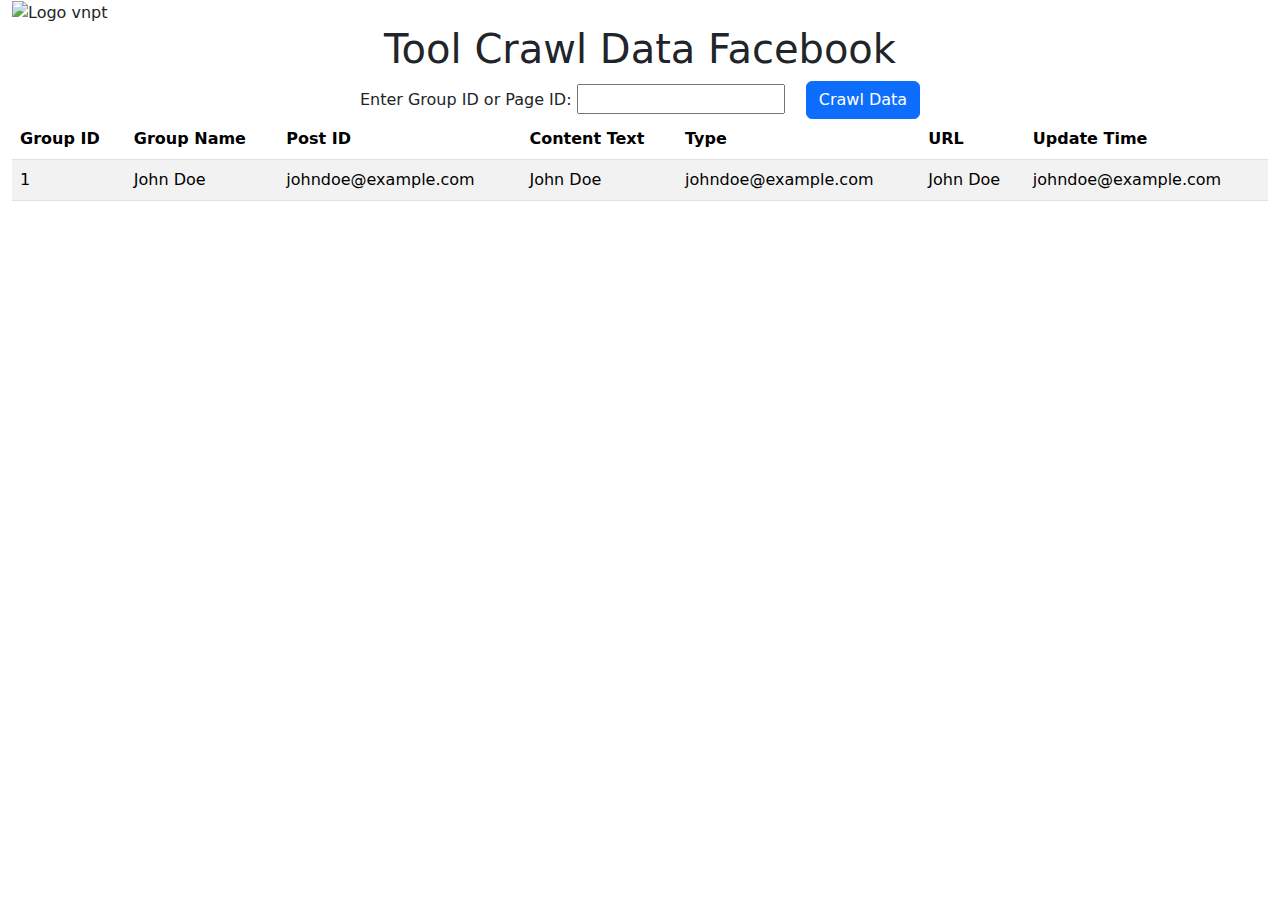
==== creawdata/src/main/resources/templates/index.html @ 42d7f55b "crawl data upload" ====
<!DOCTYPE html>
<html lang="en">
<head>
    <meta charset="UTF-8">
    <meta name="viewport" content="width=device-width, initial-scale=1.0">
    <title>Crawl Data</title>
    <link rel="stylesheet" th:href="@{/css/crawldata.css}">

    <script type="text/javascript" th:src="@{/js/crawlGroupFacebook.js}"></script>
    <link href="https://cdn.jsdelivr.net/npm/bootstrap@5.1.3/dist/css/bootstrap.min.css" rel="stylesheet">
    <script src="https://cdn.jsdelivr.net/npm/bootstrap@5.1.3/dist/js/bootstrap.bundle.min.js"></script>
</head>
<body>
    <div class="container-fluid">
        <div id="header" >
            <div class="img-container">
                <img class="image img-fluid" src="https://vnptit.vn/VNPT-IT-theme/images/logo.png" alt="Logo vnpt" >
              </div>             
        </div>

        <div class="content text-center">
            <h1 class="text-center fs-1 fs-sm-2 fs-md-3 fs-lg-4">Tool Crawl Data Facebook</h1>
            </div>
            <form action="/crawl" method="post">
            <div class="crawl-container text-center crawl-container text-center flex-column flex-md-row justify-content-center align-items-center">
                <span>Enter Group ID or Page ID: </span>
                <input id="groupId" class="input mb-3 mb-md-0 me-md-3" type="text">
                <button onclick="crawlData()" id="btn-crawl" type="button" class="btn btn btn-primary btn-md">Crawl Data</button>
            </div>
            </form>

         <div id="table-scroll" class="table-wrapper">
            <table class="table table-striped">
                <thead>
                    <tr>
                        <th scope="col">Group ID</th>
                        <th scope="col">Group Name</th>
                        <th scope="col">Post ID</th>
                        <th scope="col">Content Text</th>
                        <th scope="col">Type</th>
                        <th scope="col">URL</th>
                        <th scope="col">Update Time</th>
                    </tr>
                </thead>
                <tbody id="tbody">
                    <tr>
                        <td>1</td>
                        <td>John Doe</td>
                        <td>johndoe@example.com</td>
                        <td>John Doe</td>
                        <td>johndoe@example.com</td>
                        <td>John Doe</td>
                        <td>johndoe@example.com</td>
                    </tr>
                    
                    
                </tbody>
            </table>
        </div>
    </div>
</body>
</html>
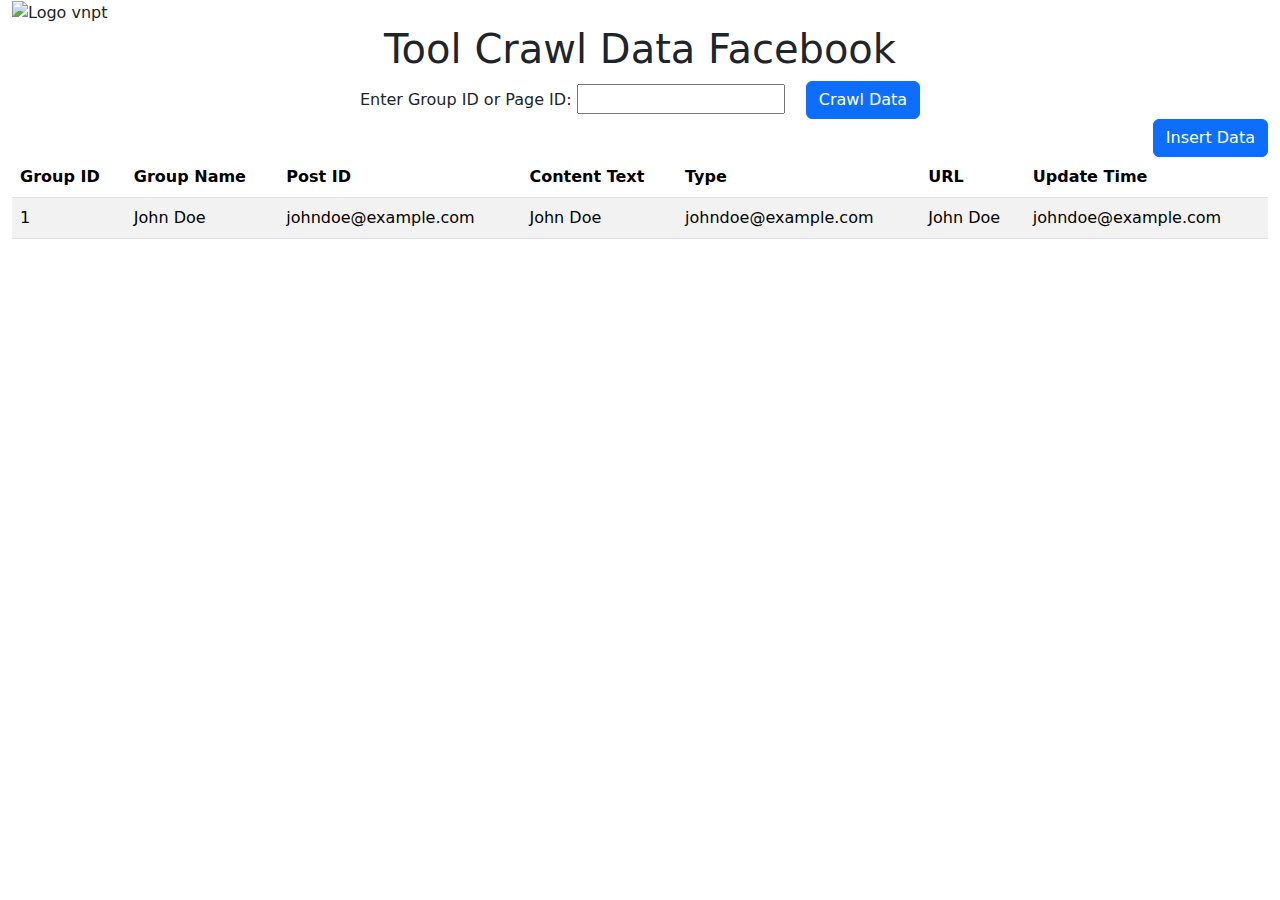
==== commit fd00a38a: "update file" ====
--- a/creawdata/src/main/resources/templates/index.html
+++ b/creawdata/src/main/resources/templates/index.html
@@ -21,13 +21,17 @@
         <div class="content text-center">
             <h1 class="text-center fs-1 fs-sm-2 fs-md-3 fs-lg-4">Tool Crawl Data Facebook</h1>
             </div>
-            <form action="/crawl" method="post">
+
             <div class="crawl-container text-center crawl-container text-center flex-column flex-md-row justify-content-center align-items-center">
                 <span>Enter Group ID or Page ID: </span>
                 <input id="groupId" class="input mb-3 mb-md-0 me-md-3" type="text">
                 <button onclick="crawlData()" id="btn-crawl" type="button" class="btn btn btn-primary btn-md">Crawl Data</button>
             </div>
-            </form>
+
+			
+            <div class="content-t d-flex justify-content-end">
+                <button id="btn-insert" class="btn btn-primary">Insert Data</button>
+            </div>
 
          <div id="table-scroll" class="table-wrapper">
             <table class="table table-striped">
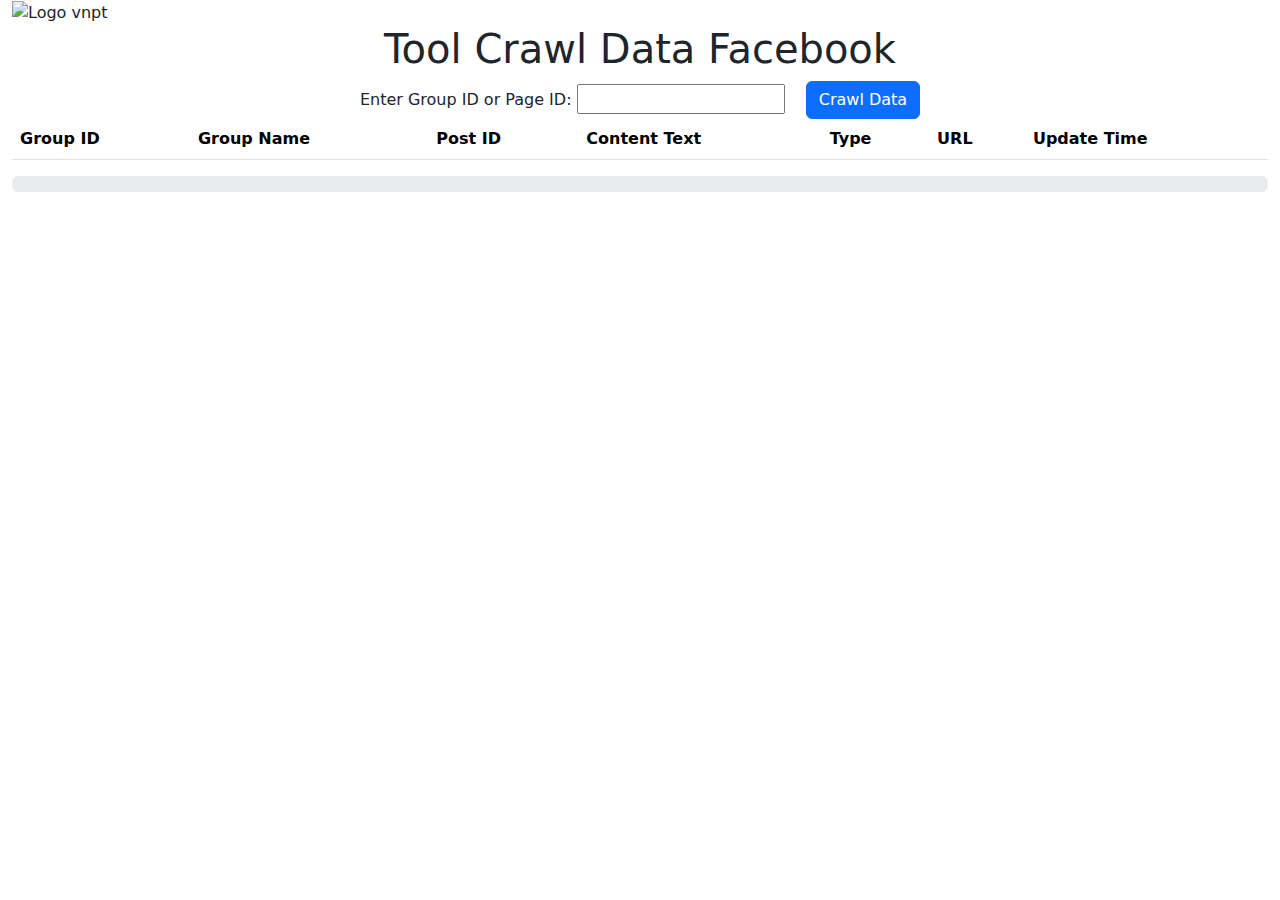
==== commit c1e0d93e: "combine progressbar" ====
--- a/creawdata/src/main/resources/templates/index.html
+++ b/creawdata/src/main/resources/templates/index.html
@@ -1,39 +1,42 @@
 <!DOCTYPE html>
 <html lang="en">
+
 <head>
     <meta charset="UTF-8">
     <meta name="viewport" content="width=device-width, initial-scale=1.0">
     <title>Crawl Data</title>
     <link rel="stylesheet" th:href="@{/css/crawldata.css}">
+    <script src="https://code.jquery.com/jquery-3.6.0.min.js"></script>
 
     <script type="text/javascript" th:src="@{/js/crawlGroupFacebook.js}"></script>
     <link href="https://cdn.jsdelivr.net/npm/bootstrap@5.1.3/dist/css/bootstrap.min.css" rel="stylesheet">
     <script src="https://cdn.jsdelivr.net/npm/bootstrap@5.1.3/dist/js/bootstrap.bundle.min.js"></script>
+
+    <script src="https://code.jquery.com/jquery-3.6.0.min.js"></script>
 </head>
+
 <body>
     <div class="container-fluid">
-        <div id="header" >
+        <div id="header">
             <div class="img-container">
-                <img class="image img-fluid" src="https://vnptit.vn/VNPT-IT-theme/images/logo.png" alt="Logo vnpt" >
-              </div>             
+                <img class="image img-fluid" src="https://vnptit.vn/VNPT-IT-theme/images/logo.png" alt="Logo vnpt">
+            </div>
         </div>
 
         <div class="content text-center">
             <h1 class="text-center fs-1 fs-sm-2 fs-md-3 fs-lg-4">Tool Crawl Data Facebook</h1>
-            </div>
-
-            <div class="crawl-container text-center crawl-container text-center flex-column flex-md-row justify-content-center align-items-center">
+        </div>
+        <form action="/crawl" method="post">
+            <div
+                class="crawl-container text-center crawl-container text-center flex-column flex-md-row justify-content-center align-items-center">
                 <span>Enter Group ID or Page ID: </span>
                 <input id="groupId" class="input mb-3 mb-md-0 me-md-3" type="text">
-                <button onclick="crawlData()" id="btn-crawl" type="button" class="btn btn btn-primary btn-md">Crawl Data</button>
+                <button onclick="crawlData()" id="btn-crawl" type="button" class="btn btn btn-primary btn-md">Crawl
+                    Data</button>
             </div>
+        </form>
 
-			
-            <div class="content-t d-flex justify-content-end">
-                <button id="btn-insert" class="btn btn-primary">Insert Data</button>
-            </div>
-
-         <div id="table-scroll" class="table-wrapper">
+        <div id="table-scroll" class="table-wrapper">
             <table class="table table-striped">
                 <thead>
                     <tr>
@@ -47,20 +50,16 @@
                     </tr>
                 </thead>
                 <tbody id="tbody">
-                    <tr>
-                        <td>1</td>
-                        <td>John Doe</td>
-                        <td>johndoe@example.com</td>
-                        <td>John Doe</td>
-                        <td>johndoe@example.com</td>
-                        <td>John Doe</td>
-                        <td>johndoe@example.com</td>
-                    </tr>
-                    
-                    
                 </tbody>
             </table>
         </div>
+
+        <div class="progress">
+            <div id="progressBar" class="progress-bar progress-bar-striped active" role="progressbar" aria-valuenow="0" aria-valuemin="0" aria-valuemax="100" style="width:0%">
+              0%
+            </div>
+          </div>
     </div>
 </body>
+
 </html>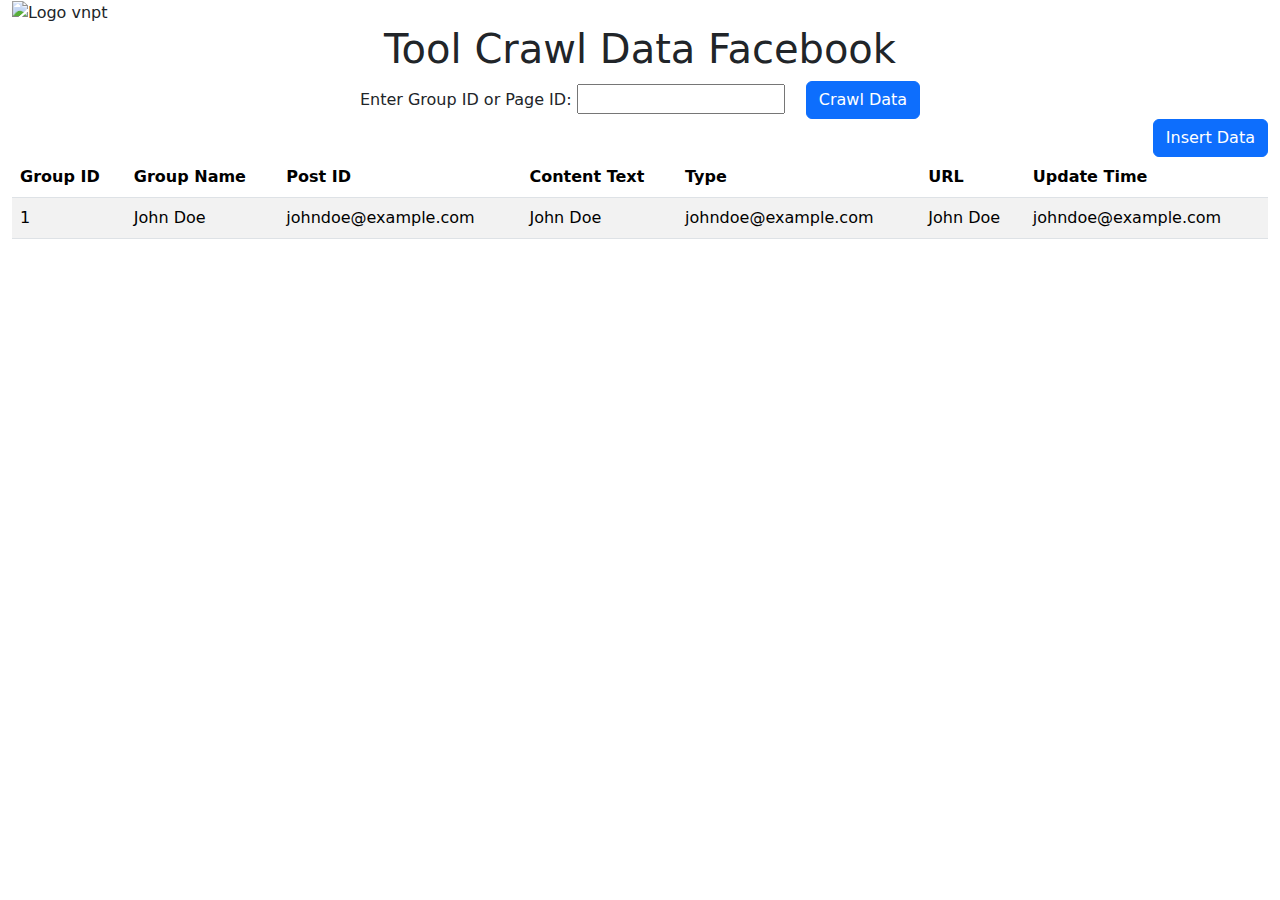
==== commit bcdf032e: "Merge pull request #6 from leminhhieu02/main" ====
--- a/creawdata/src/main/resources/templates/index.html
+++ b/creawdata/src/main/resources/templates/index.html
@@ -1,42 +1,39 @@
 <!DOCTYPE html>
 <html lang="en">
-
 <head>
     <meta charset="UTF-8">
     <meta name="viewport" content="width=device-width, initial-scale=1.0">
     <title>Crawl Data</title>
     <link rel="stylesheet" th:href="@{/css/crawldata.css}">
-    <script src="https://code.jquery.com/jquery-3.6.0.min.js"></script>
 
     <script type="text/javascript" th:src="@{/js/crawlGroupFacebook.js}"></script>
     <link href="https://cdn.jsdelivr.net/npm/bootstrap@5.1.3/dist/css/bootstrap.min.css" rel="stylesheet">
     <script src="https://cdn.jsdelivr.net/npm/bootstrap@5.1.3/dist/js/bootstrap.bundle.min.js"></script>
-
-    <script src="https://code.jquery.com/jquery-3.6.0.min.js"></script>
 </head>
-
 <body>
     <div class="container-fluid">
-        <div id="header">
+        <div id="header" >
             <div class="img-container">
-                <img class="image img-fluid" src="https://vnptit.vn/VNPT-IT-theme/images/logo.png" alt="Logo vnpt">
-            </div>
+                <img class="image img-fluid" src="https://vnptit.vn/VNPT-IT-theme/images/logo.png" alt="Logo vnpt" >
+              </div>             
         </div>
 
         <div class="content text-center">
             <h1 class="text-center fs-1 fs-sm-2 fs-md-3 fs-lg-4">Tool Crawl Data Facebook</h1>
-        </div>
-        <form action="/crawl" method="post">
-            <div
-                class="crawl-container text-center crawl-container text-center flex-column flex-md-row justify-content-center align-items-center">
+            </div>
+
+            <div class="crawl-container text-center crawl-container text-center flex-column flex-md-row justify-content-center align-items-center">
                 <span>Enter Group ID or Page ID: </span>
                 <input id="groupId" class="input mb-3 mb-md-0 me-md-3" type="text">
-                <button onclick="crawlData()" id="btn-crawl" type="button" class="btn btn btn-primary btn-md">Crawl
-                    Data</button>
+                <button onclick="crawlData()" id="btn-crawl" type="button" class="btn btn btn-primary btn-md">Crawl Data</button>
             </div>
-        </form>
 
-        <div id="table-scroll" class="table-wrapper">
+			
+            <div class="content-t d-flex justify-content-end">
+                <button id="btn-insert" class="btn btn-primary">Insert Data</button>
+            </div>
+
+         <div id="table-scroll" class="table-wrapper">
             <table class="table table-striped">
                 <thead>
                     <tr>
@@ -50,16 +47,20 @@
                     </tr>
                 </thead>
                 <tbody id="tbody">
+                    <tr>
+                        <td>1</td>
+                        <td>John Doe</td>
+                        <td>johndoe@example.com</td>
+                        <td>John Doe</td>
+                        <td>johndoe@example.com</td>
+                        <td>John Doe</td>
+                        <td>johndoe@example.com</td>
+                    </tr>
+                    
+                    
                 </tbody>
             </table>
         </div>
-
-        <div class="progress">
-            <div id="progressBar" class="progress-bar progress-bar-striped active" role="progressbar" aria-valuenow="0" aria-valuemin="0" aria-valuemax="100" style="width:0%">
-              0%
-            </div>
-          </div>
     </div>
 </body>
-
 </html>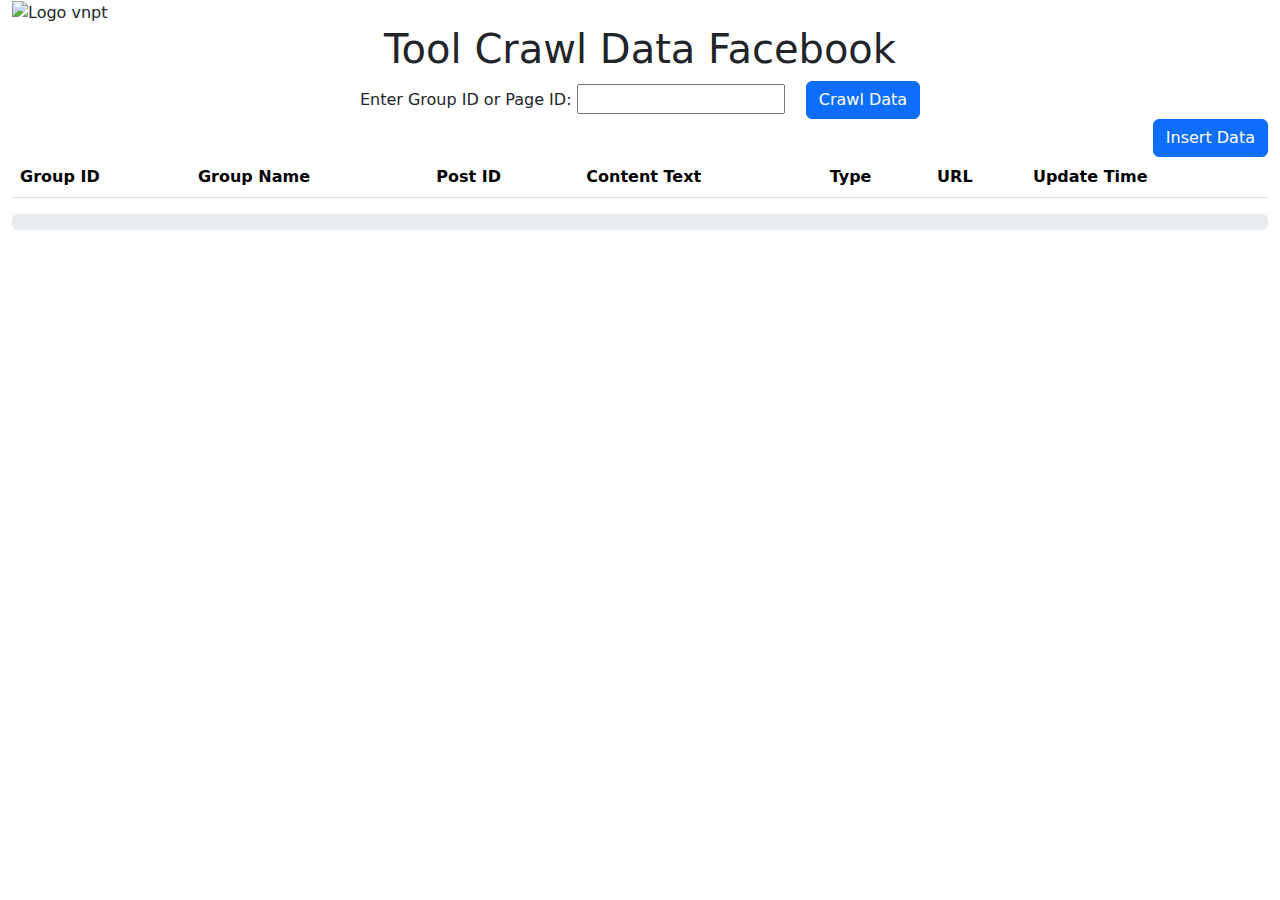
==== commit cd886156: "Merge branch 'vuvu' of https://github.com/leminhhieu02/CrawlData into vuvu" ====
--- a/creawdata/src/main/resources/templates/index.html
+++ b/creawdata/src/main/resources/templates/index.html
@@ -1,21 +1,26 @@
 <!DOCTYPE html>
 <html lang="en">
+
 <head>
     <meta charset="UTF-8">
     <meta name="viewport" content="width=device-width, initial-scale=1.0">
     <title>Crawl Data</title>
     <link rel="stylesheet" th:href="@{/css/crawldata.css}">
+    <script src="https://code.jquery.com/jquery-3.6.0.min.js"></script>
 
     <script type="text/javascript" th:src="@{/js/crawlGroupFacebook.js}"></script>
     <link href="https://cdn.jsdelivr.net/npm/bootstrap@5.1.3/dist/css/bootstrap.min.css" rel="stylesheet">
     <script src="https://cdn.jsdelivr.net/npm/bootstrap@5.1.3/dist/js/bootstrap.bundle.min.js"></script>
+
+    <script src="https://code.jquery.com/jquery-3.6.0.min.js"></script>
 </head>
+
 <body>
     <div class="container-fluid">
-        <div id="header" >
+        <div id="header">
             <div class="img-container">
-                <img class="image img-fluid" src="https://vnptit.vn/VNPT-IT-theme/images/logo.png" alt="Logo vnpt" >
-              </div>             
+                <img class="image img-fluid" src="https://vnptit.vn/VNPT-IT-theme/images/logo.png" alt="Logo vnpt">
+            </div>
         </div>
 
         <div class="content text-center">
@@ -25,15 +30,16 @@
             <div class="crawl-container text-center crawl-container text-center flex-column flex-md-row justify-content-center align-items-center">
                 <span>Enter Group ID or Page ID: </span>
                 <input id="groupId" class="input mb-3 mb-md-0 me-md-3" type="text">
-                <button onclick="crawlData()" id="btn-crawl" type="button" class="btn btn btn-primary btn-md">Crawl Data</button>
+                <button onclick="crawlData()" id="btn-crawl" type="button" class="btn btn btn-primary btn-md">Crawl
+                    Data</button>
             </div>
 
 			
             <div class="content-t d-flex justify-content-end">
-                <button id="btn-insert" class="btn btn-primary">Insert Data</button>
+                <button  onclick="insertData()" id="btn-insert" class="btn btn-primary">Insert Data</button>
             </div>
 
-         <div id="table-scroll" class="table-wrapper">
+        <div id="table-scroll" class="table-wrapper">
             <table class="table table-striped">
                 <thead>
                     <tr>
@@ -47,20 +53,16 @@
                     </tr>
                 </thead>
                 <tbody id="tbody">
-                    <tr>
-                        <td>1</td>
-                        <td>John Doe</td>
-                        <td>johndoe@example.com</td>
-                        <td>John Doe</td>
-                        <td>johndoe@example.com</td>
-                        <td>John Doe</td>
-                        <td>johndoe@example.com</td>
-                    </tr>
-                    
-                    
                 </tbody>
             </table>
         </div>
+
+        <div class="progress">
+            <div id="progressBar" class="progress-bar progress-bar-striped active" role="progressbar" aria-valuenow="0" aria-valuemin="0" aria-valuemax="100" style="width:0%">
+              0%
+            </div>
+          </div>
     </div>
 </body>
+
 </html>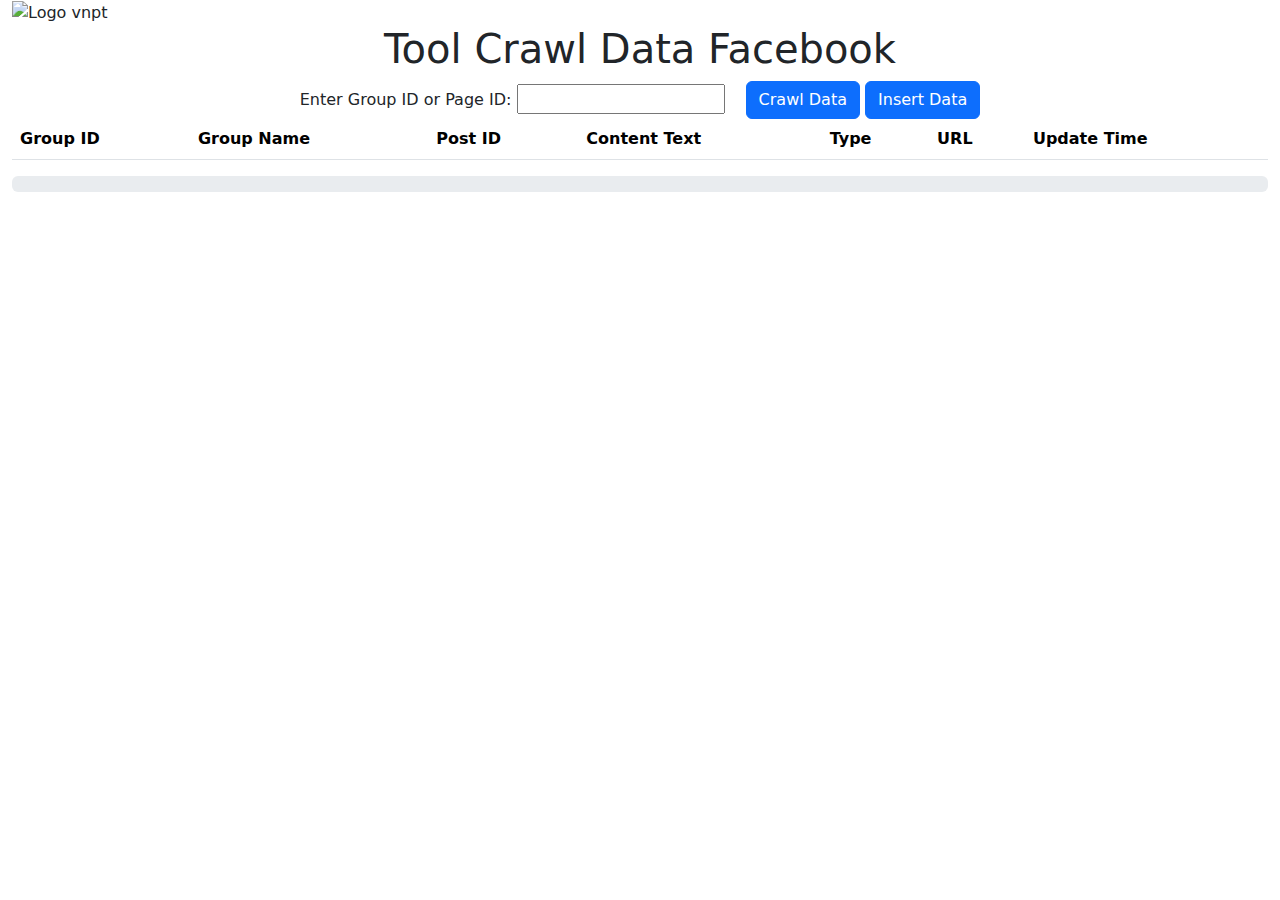
==== commit 7f2f38fc: "upload file css" ====
--- a/creawdata/src/main/resources/templates/index.html
+++ b/creawdata/src/main/resources/templates/index.html
@@ -32,12 +32,11 @@
                 <input id="groupId" class="input mb-3 mb-md-0 me-md-3" type="text">
                 <button onclick="crawlData()" id="btn-crawl" type="button" class="btn btn btn-primary btn-md">Crawl
                     Data</button>
+                <button onclick="insertData()" id="btn-insert" class="btn btn-primary">Insert Data</button>
             </div>
 
 			
-            <div class="content-t d-flex justify-content-end">
-                <button  onclick="insertData()" id="btn-insert" class="btn btn-primary">Insert Data</button>
-            </div>
+       
 
         <div id="table-scroll" class="table-wrapper">
             <table class="table table-striped">
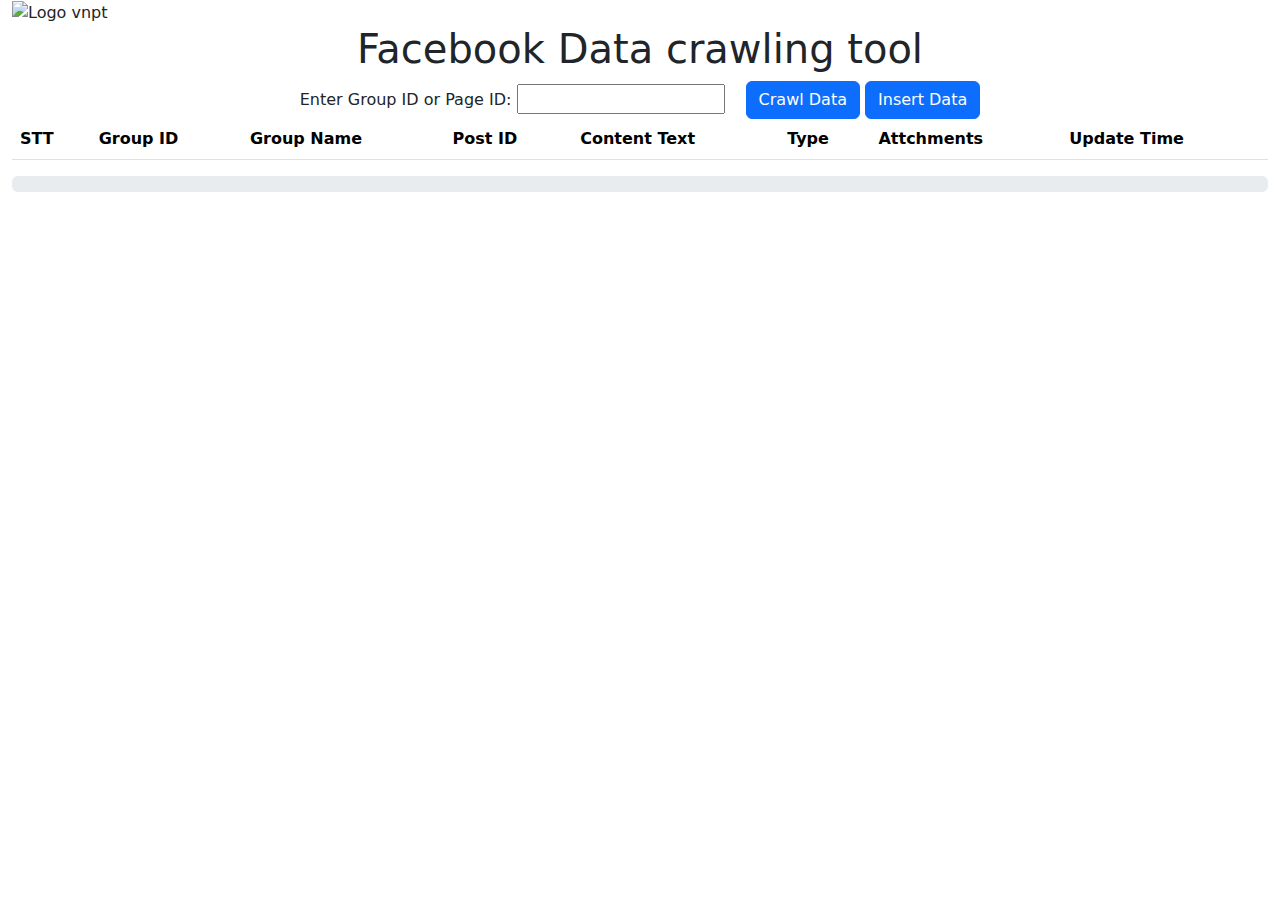
==== commit 3b0cb3bb: "fix js" ====
--- a/creawdata/src/main/resources/templates/index.html
+++ b/creawdata/src/main/resources/templates/index.html
@@ -24,30 +24,27 @@
         </div>
 
         <div class="content text-center">
-            <h1 class="text-center fs-1 fs-sm-2 fs-md-3 fs-lg-4">Tool Crawl Data Facebook</h1>
+            <h1 class="text-center fs-1 fs-sm-2 fs-md-3 fs-lg-4">Facebook Data crawling tool</h1>
             </div>
 
             <div class="crawl-container text-center crawl-container text-center flex-column flex-md-row justify-content-center align-items-center">
                 <span>Enter Group ID or Page ID: </span>
                 <input id="groupId" class="input mb-3 mb-md-0 me-md-3" type="text">
-                <button onclick="crawlData()" id="btn-crawl" type="button" class="btn btn btn-primary btn-md">Crawl
-                    Data</button>
-                <button onclick="insertData()" id="btn-insert" class="btn btn-primary">Insert Data</button>
+                <button onclick="crawlData()" id="btn-crawl" type="button" class="btn btn btn-primary btn-md">Crawl Data</button>
+                <button  onclick="insertData()" id="btn-insert" class="btn btn-primary">Insert Data</button>
             </div>
-
-			
-       
 
         <div id="table-scroll" class="table-wrapper">
             <table class="table table-striped">
                 <thead>
                     <tr>
+                        <th scope="col">STT</th>
                         <th scope="col">Group ID</th>
                         <th scope="col">Group Name</th>
                         <th scope="col">Post ID</th>
                         <th scope="col">Content Text</th>
                         <th scope="col">Type</th>
-                        <th scope="col">URL</th>
+                        <th scope="col">Attchments</th>
                         <th scope="col">Update Time</th>
                     </tr>
                 </thead>
@@ -60,7 +57,7 @@
             <div id="progressBar" class="progress-bar progress-bar-striped active" role="progressbar" aria-valuenow="0" aria-valuemin="0" aria-valuemax="100" style="width:0%">
               0%
             </div>
-          </div>
+        </div>
     </div>
 </body>
 
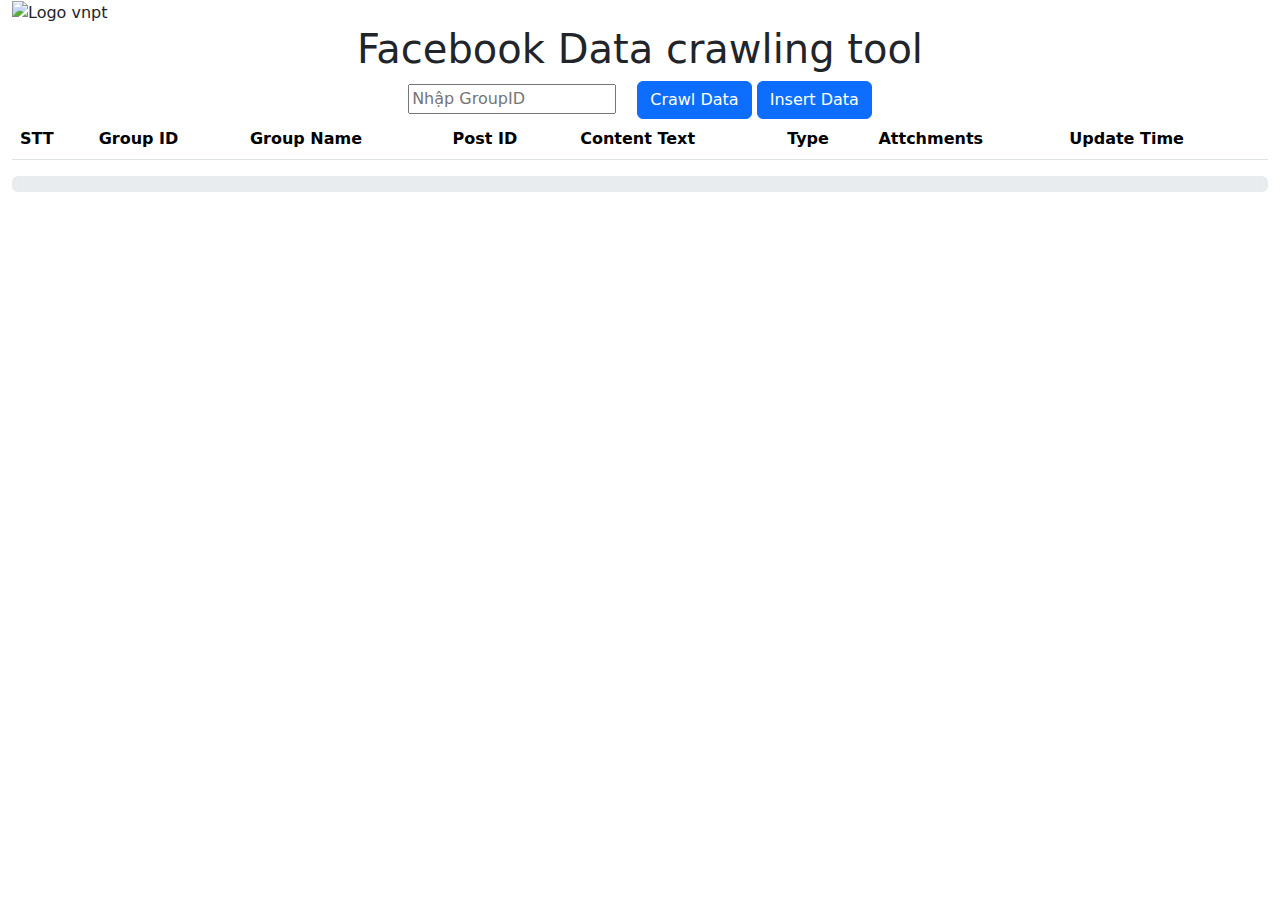
==== commit 7178db30: "fix css" ====
--- a/creawdata/src/main/resources/templates/index.html
+++ b/creawdata/src/main/resources/templates/index.html
@@ -28,8 +28,8 @@
             </div>
 
             <div class="crawl-container text-center crawl-container text-center flex-column flex-md-row justify-content-center align-items-center">
-                <span>Enter Group ID or Page ID: </span>
-                <input id="groupId" class="input mb-3 mb-md-0 me-md-3" type="text">
+                <!-- <span>Enter Group ID or Page ID: </span> -->
+                <input placeholder="Nhập GroupID" id="groupId" class="input mb-3 mb-md-0 me-md-3" type="text">
                 <button onclick="crawlData()" id="btn-crawl" type="button" class="btn btn btn-primary btn-md">Crawl Data</button>
                 <button  onclick="insertData()" id="btn-insert" class="btn btn-primary">Insert Data</button>
             </div>
